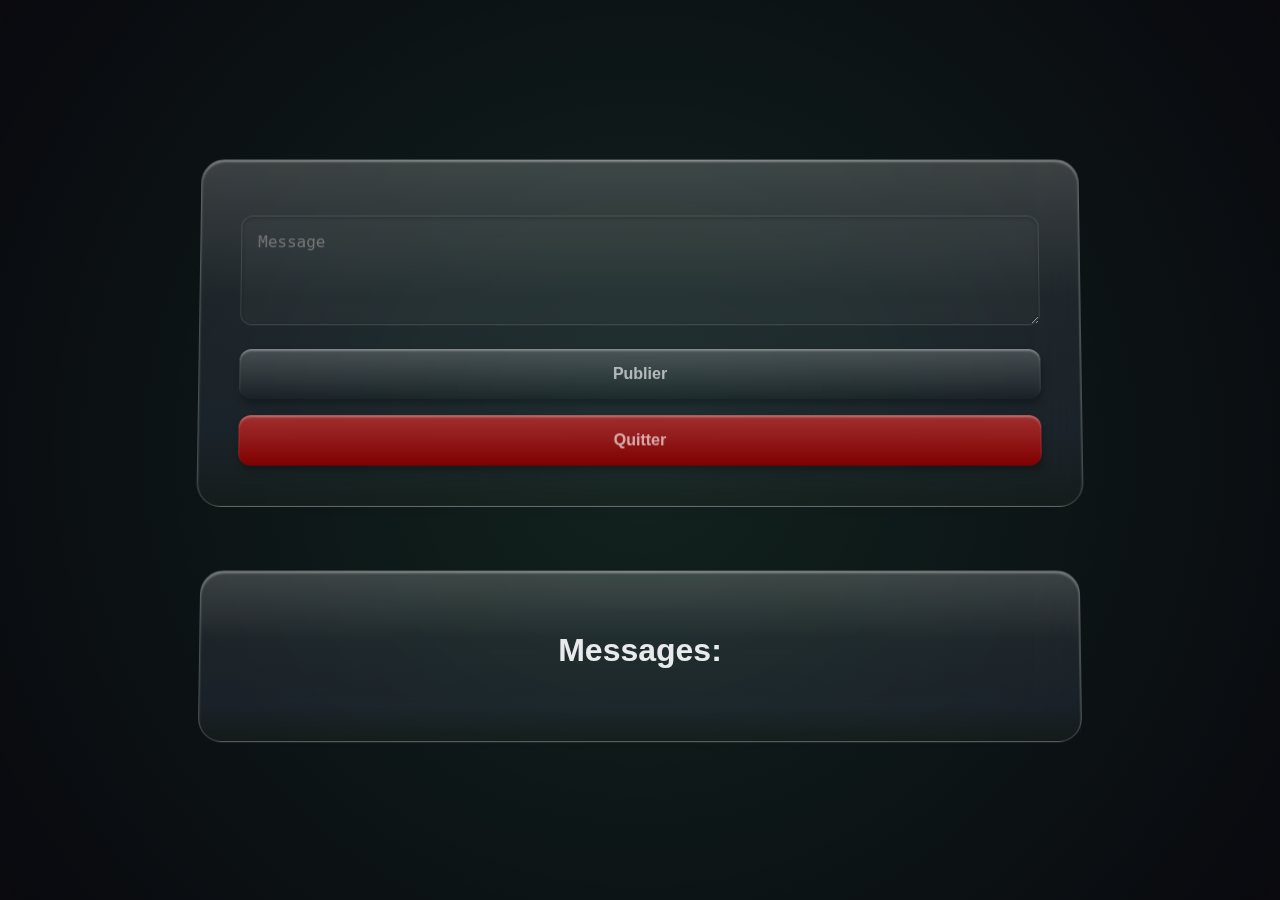
==== forum.html @ 2195d2d3 "- information du form est envoye a l'api et retourne une reponse json - reponse de l'api est gere, s" ====
<!DOCTYPE html>
<html lang="en">
<head>
    <meta charset="UTF-8">
    <meta name="viewport" content="width=device-width, initial-scale=1.0">
    <link rel="stylesheet" href="./assets/styles/style.css" >
    <title>Forum</title>
</head>
<body>

    <div class="forum-container">
        
        <form class="new-post-form" method="POST">
            <textarea placeholder="Message" name="message" rows="4" required></textarea>
            <input type="submit" class="button" value="Publier">
        </form>

        <form method="POST">
            <input id="quitter" name ="deconnexion" type="submit" class="button" value="Quitter">
        </form>
    </div>
    <div class="forum-container" id="messages">
        
        <h1>Messages:</h1>
    </div>
</body>
</html>
---- assets/styles/style.css ----
body {
    margin: 0;
    min-height: 100vh;
    display: flex;
    flex-direction: column;
    align-items: center;
    justify-content: center;
    background-color: #0a0a0f;
    font-family: -apple-system, BlinkMacSystemFont, 'Segoe UI', Roboto, sans-serif;
    position: relative;
    overflow:scroll;
}

/* Enhanced lighting effect */
body::before {
    content: '';
    position: fixed;
    top: -50%;
    left: -50%;
    width: 200%;
    height: 200%;
    background: radial-gradient(
        circle at center,
        rgba(82, 255, 168, 0.1) 0%,
        rgba(0, 0, 0, 0) 50%
    );
    pointer-events: none;
    z-index: 1;
}

.bubble {
    position: absolute;
    border-radius: 50%;
    pointer-events: none;
    backdrop-filter: blur(8px);
    z-index: 2;
}

.bubble-1 {
    width: 150px;
    height: 150px;
    background: linear-gradient(
        135deg,
        rgba(167, 139, 250, 0.2),
        rgba(167, 139, 250, 0.05)
    );
    top: 10%;
    left: 15%;
    box-shadow: inset 0 0 20px rgba(167, 139, 250, 0.2);
}

.bubble-2 {
    width: 100px;
    height: 100px;
    background: linear-gradient(
        135deg,
        rgba(82, 255, 168, 0.2),
        rgba(82, 255, 168, 0.05)
    );
    bottom: 20%;
    right: 15%;
    box-shadow: inset 0 0 15px rgba(82, 255, 168, 0.2);
}

.bubble-3 {
    width: 120px;
    height: 120px;
    background: linear-gradient(
        135deg,
        rgba(0, 195, 255, 0.2),
        rgba(0, 195, 255, 0.05)
    );
    bottom: 15%;
    left: 25%;
    box-shadow: inset 0 0 18px rgba(0, 195, 255, 0.2);
}

form {
    display: flex;
    flex-direction: column;
    gap: 1.5rem;
}

.login-container {
    background: linear-gradient( 
    rgba(255, 255, 255, 0.197) 0%,
    rgba(161, 168, 198, 0.114) 40%,
    rgba(178, 183, 255, 0.077) 80%,
    rgba(27, 36, 31, 0.445) 100%
);
    display: flex;
    flex-direction: column;
    gap: 1.5rem;

    backdrop-filter: blur(20px);
    border-radius: 24px;
    padding: 2.5rem;
    width: 100%;
    max-width: 400px;
    position: relative;
    z-index: 3;
    /* Enhanced 3D effect */
    border-radius: 24px;
    border: 1px solid rgba(255, 255, 255, 0.2);
    box-shadow: 
    0 4px 30px rgba(0, 0, 0, 0.1),
    inset 0 2px 2px rgba(255, 255, 255, 0.312);
    transform: perspective(1000px) rotateX(2deg);
}

/* Top light effect */
.login-container::before {
    content: '';
    position: absolute;
    top: 0;
    left: 5%;
    width: 90%;
    height: 1px;
    background: linear-gradient(
        90deg,
        transparent,
        rgba(255, 255, 255, 0.2),
        transparent
    );
}

/* Side light effect */
.login-container::after {
    content: '';
    position: absolute;
    top: 0;
    right: 0;
    width: 1px;
    height: 100%;
    background: linear-gradient(
        180deg,
        transparent,
        rgba(255, 255, 255, 0.1),
        transparent
    );
}

input, textarea {
    background: rgba(255, 255, 255, 0.03);
    border: 1px solid rgba(255, 255, 255, 0.1);
    border-radius: 12px;
    padding: 1rem;
    color: white;
    font-size: 1rem;
    transition: all 0.3s ease;
    /* Enhanced 3D effect for inputs */
    box-shadow: 
        inset 0 2px 4px rgba(0, 0, 0, 0.2),
        0 1px 1px rgba(255, 255, 255, 0.05);
}

input::placeholder {
    color: rgba(255, 255, 255, 0.5);
}

input:focus {
    outline: none;
    border-color: rgba(82, 255, 168, 0.5);
    box-shadow: 
        0 0 0 2px rgba(82, 255, 168, 0.2),
        inset 0 2px 4px rgba(0, 0, 0, 0.2);
}

.button{
    background: linear-gradient(
        rgba(255, 255, 255, 0.189), 
        rgba(0, 0, 0, 0.078)
    );
    border: none;
    border-radius: 12px;
    padding: 1rem;
    color: rgba(255, 255, 255, 0.632);
    font-weight: 600;
    cursor: pointer;
    transition: all 0.3s ease;
    /* Enhanced 3D effect for button */
    box-shadow: 
        2px 5px 7px rgba(0, 0, 0, 0.259),
        inset 0 2px 2px rgba(255, 255, 255, 0.312);
}

.button:hover {
    transform: translateY(-2px) scale(1.01);
    box-shadow: 
        0 6px 20px rgba(82, 255, 168, 0.4),
        inset 0 1px 1px rgba(255, 255, 255, 0.2);
}

.error-container {
    margin: 1rem;
    padding: 1.5rem;
    background: rgb(255, 89, 89);
    border: rgb(182, 64, 64);
    border-radius: 16px;
    position: relative;
    transform: perspective(1000px) rotateX(2deg);
    box-shadow: 
        0 4px 20px rgba(255, 89, 89, 0.3),
        0 2px 4px rgba(0, 0, 0, 0.2),
        inset 0 2px 2px rgba(255, 255, 255, 0.312);
}

/* Top light effect */
.error-container::before {
    content: '';
    position: absolute;
    top: 0;
    left: 5%;
    width: 90%;
    height: 1px;
    background: linear-gradient(
        90deg,
        transparent,
        rgba(255, 255, 255, 0.2),
        transparent
    );
}

.error-title {
    color: white;
    font-size: 1.5rem;
    font-weight: bold;
    margin: 0 0 0.5rem 0;
    text-shadow: 0 2px 4px rgba(0, 0, 0, 0.1);
}

.error-message {
    color: rgba(255, 255, 255, 0.9);
    font-size: 1.1rem;
    margin: 0;
    line-height: 1.4;
    text-shadow: 0 1px 2px rgba(0, 0, 0, 0.1);
}

.forum-container {
    margin: 2em;

    background: linear-gradient( 
        rgba(255, 255, 255, 0.197) 0%,
        rgba(161, 168, 198, 0.114) 40%,
        rgba(178, 183, 255, 0.077) 80%,
        rgba(27, 36, 31, 0.445) 100%
    );
    backdrop-filter: blur(20px);
    border-radius: 24px;
    padding: 2.5rem;
    width: 100%;
    max-width: 800px;
    position: relative;
    z-index: 3;
    border: 1px solid rgba(255, 255, 255, 0.2);
    box-shadow: 
        0 4px 30px rgba(0, 0, 0, 0.1),
        inset 0 2px 2px rgba(255, 255, 255, 0.312);
    transform: perspective(1000px) rotateX(2deg);
}

.forum-container::before {
    content: '';
    position: absolute;
    top: 0;
    left: 5%;
    width: 90%;
    height: 1px;
    background: linear-gradient(
        90deg,
        transparent,
        rgba(255, 255, 255, 0.2),
        transparent
    );
}

.forum-container::after {
    content: '';
    position: absolute;
    top: 0;
    right: 0;
    width: 1px;
    height: 100%;
    background: linear-gradient(
        180deg,
        transparent,
        rgba(255, 255, 255, 0.1),
        transparent
    );
}

h1 {
    text-align: center;
    margin-bottom: 2rem;
    color: rgba(255, 255, 255, 0.9);
}

.post {
    background: rgba(255, 255, 255, 0.05);
    border: 1px solid rgba(255, 255, 255, 0.1);
    border-radius: 12px;
    padding: 1rem;
    margin-bottom: 1rem;
}

.post-title {
    font-size: 1.2rem;
    margin-bottom: 0.5rem;
    color: rgba(82, 255, 168, 0.9);
}

.post-content {
    font-size: 1rem;
    color: rgba(255, 255, 255, 0.8);
}

.post-meta {
    font-size: 0.8rem;
    color: rgba(255, 255, 255, 0.5);
    margin-top: 0.5rem;
}

.new-post-form {
    margin-top: 1rem;
}

#quitter {
    margin-top: 1em;
    background-color: darkred;
}

#messages {
    display: flex;
    flex-direction: column-reverse;
}
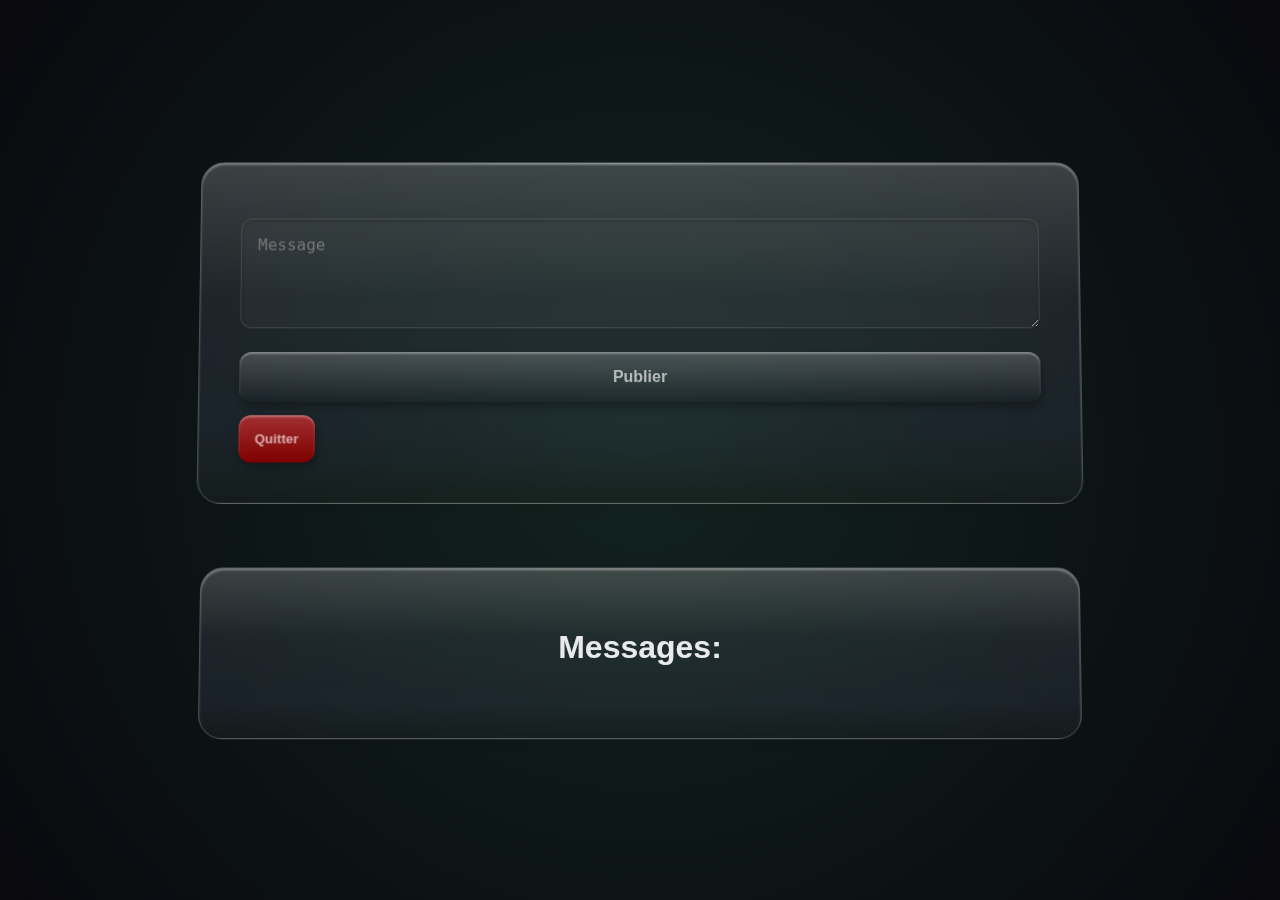
==== commit 05765ffc: "-api forum avec post message et get messages -affichage dynamique de l'historique des messages -les " ====
--- a/forum.html
+++ b/forum.html
@@ -10,14 +10,13 @@
 
     <div class="forum-container">
         
-        <form class="new-post-form" method="POST">
+        <form class="new-post-form" id="formulaire" method="POST">
             <textarea placeholder="Message" name="message" rows="4" required></textarea>
             <input type="submit" class="button" value="Publier">
         </form>
 
-        <form method="POST">
-            <input id="quitter" name ="deconnexion" type="submit" class="button" value="Quitter">
-        </form>
+        <button id="quitter" name ="deconnexion" class="button">Quitter</button>
+
     </div>
     <div class="forum-container" id="messages">
         
--- a/assets/styles/style.css
+++ b/assets/styles/style.css
@@ -198,6 +198,7 @@
     border: rgb(182, 64, 64);
     border-radius: 16px;
     position: relative;
+    z-index: 3;
     transform: perspective(1000px) rotateX(2deg);
     box-shadow: 
         0 4px 20px rgba(255, 89, 89, 0.3),
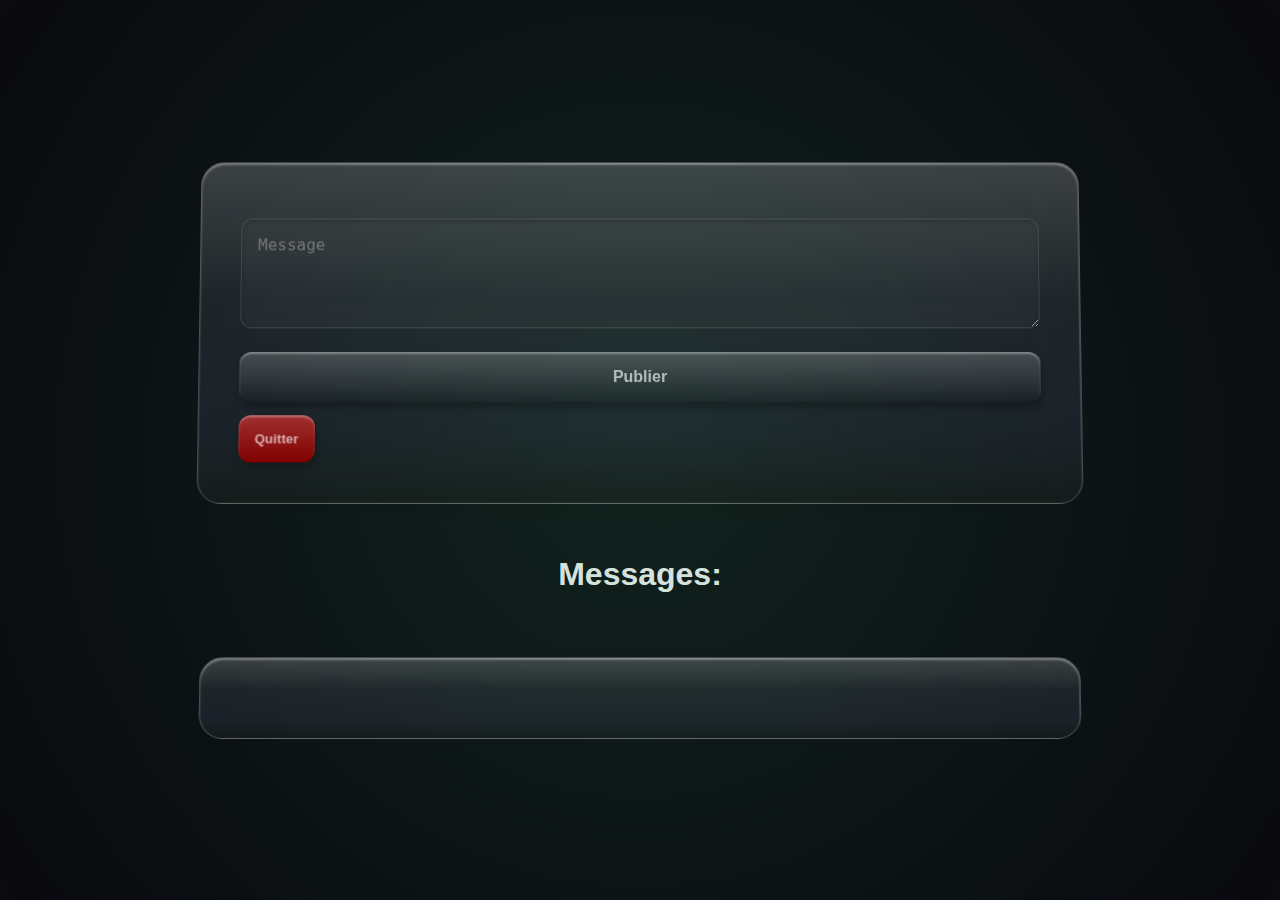
==== commit ffa8ac02: "-trier les messages affiches, render seulement les nouveaux messages" ====
--- a/forum.html
+++ b/forum.html
@@ -4,23 +4,26 @@
     <meta charset="UTF-8">
     <meta name="viewport" content="width=device-width, initial-scale=1.0">
     <link rel="stylesheet" href="./assets/styles/style.css" >
+    <script src="./assets/js/forum.js" defer></script>
+    <script src="https://ajax.googleapis.com/ajax/libs/jquery/3.7.1/jquery.min.js"></script>
     <title>Forum</title>
 </head>
 <body>
 
     <div class="forum-container">
         
-        <form class="new-post-form" id="formulaire" method="POST">
-            <textarea placeholder="Message" name="message" rows="4" required></textarea>
+        <form class="new-post-form" id="formulaire" method="POST"> 
+            <textarea placeholder="Message" id="message" rows="4" required></textarea>   
             <input type="submit" class="button" value="Publier">
         </form>
-
+        
         <button id="quitter" name ="deconnexion" class="button">Quitter</button>
 
-    </div>
+    </div> 
+    
+    <h1>Messages:</h1>
     <div class="forum-container" id="messages">
-        
-        <h1>Messages:</h1>
+       
     </div>
 </body>
 </html>